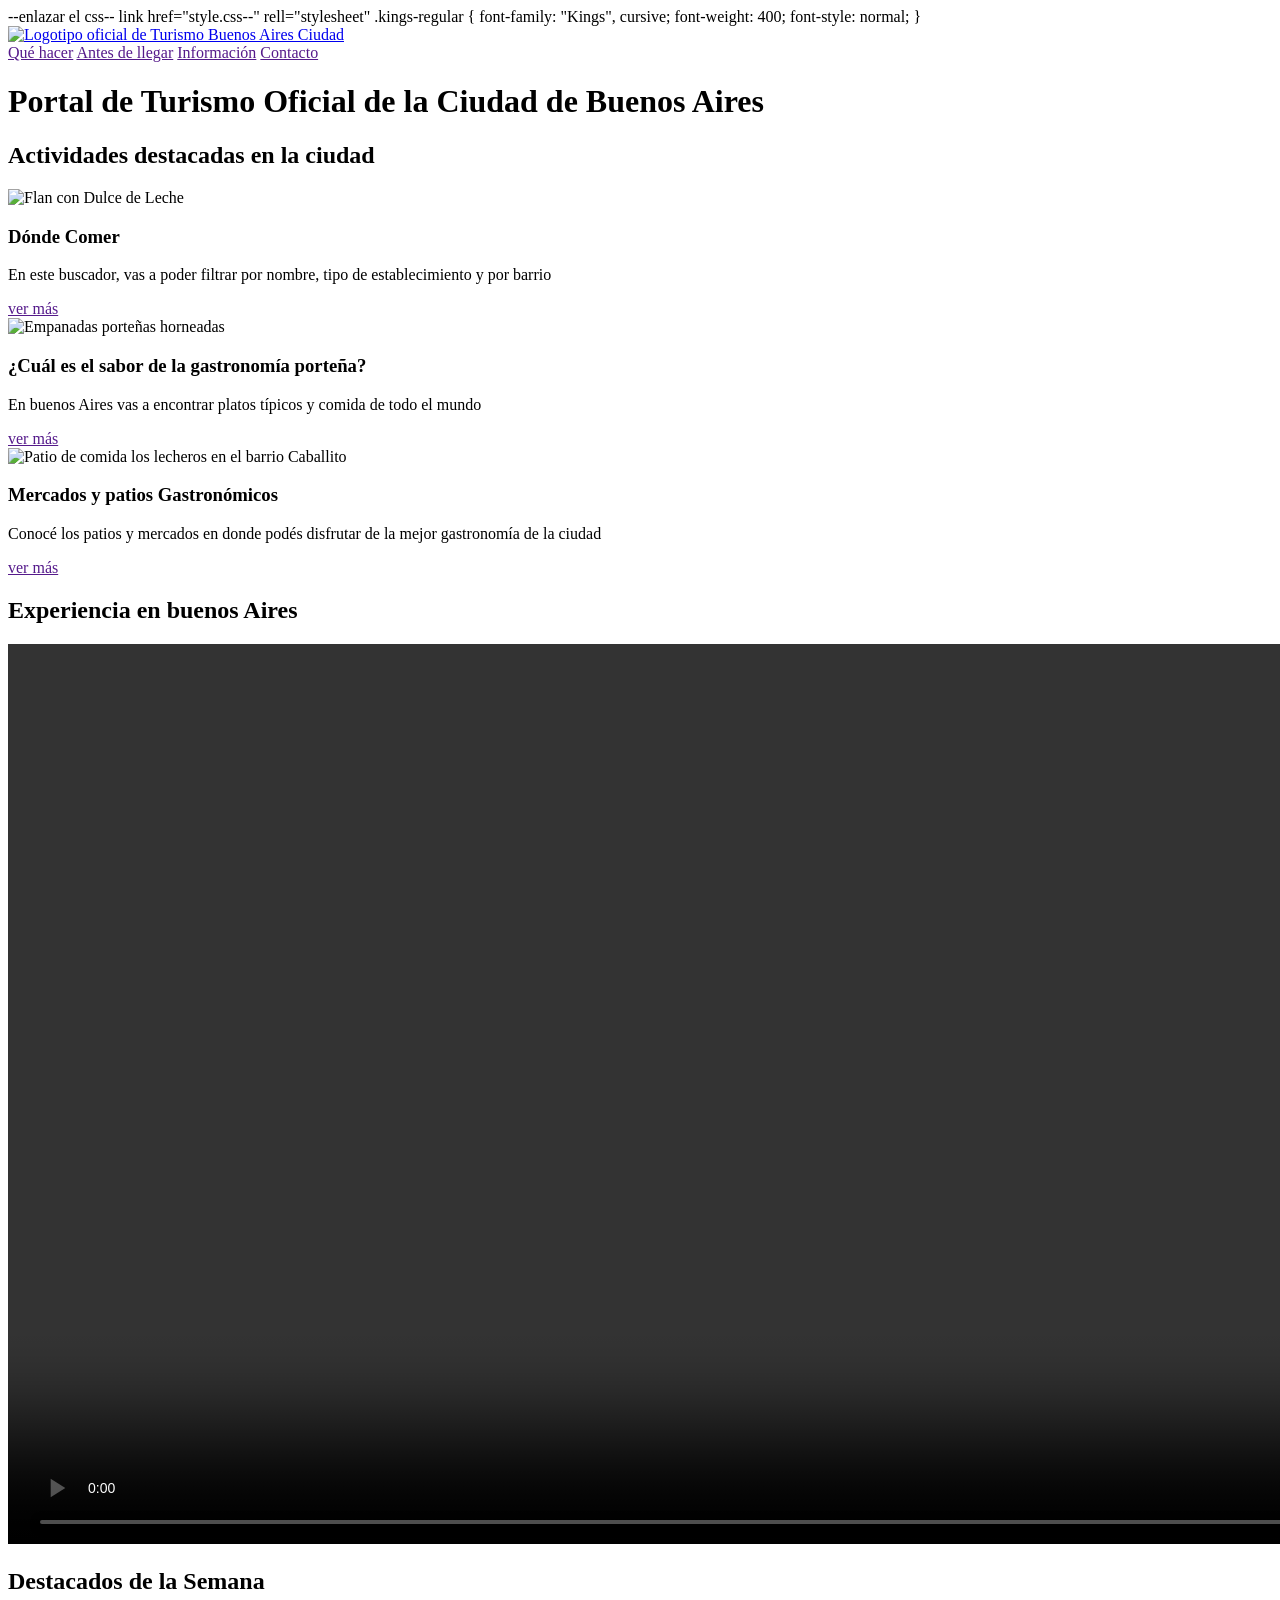
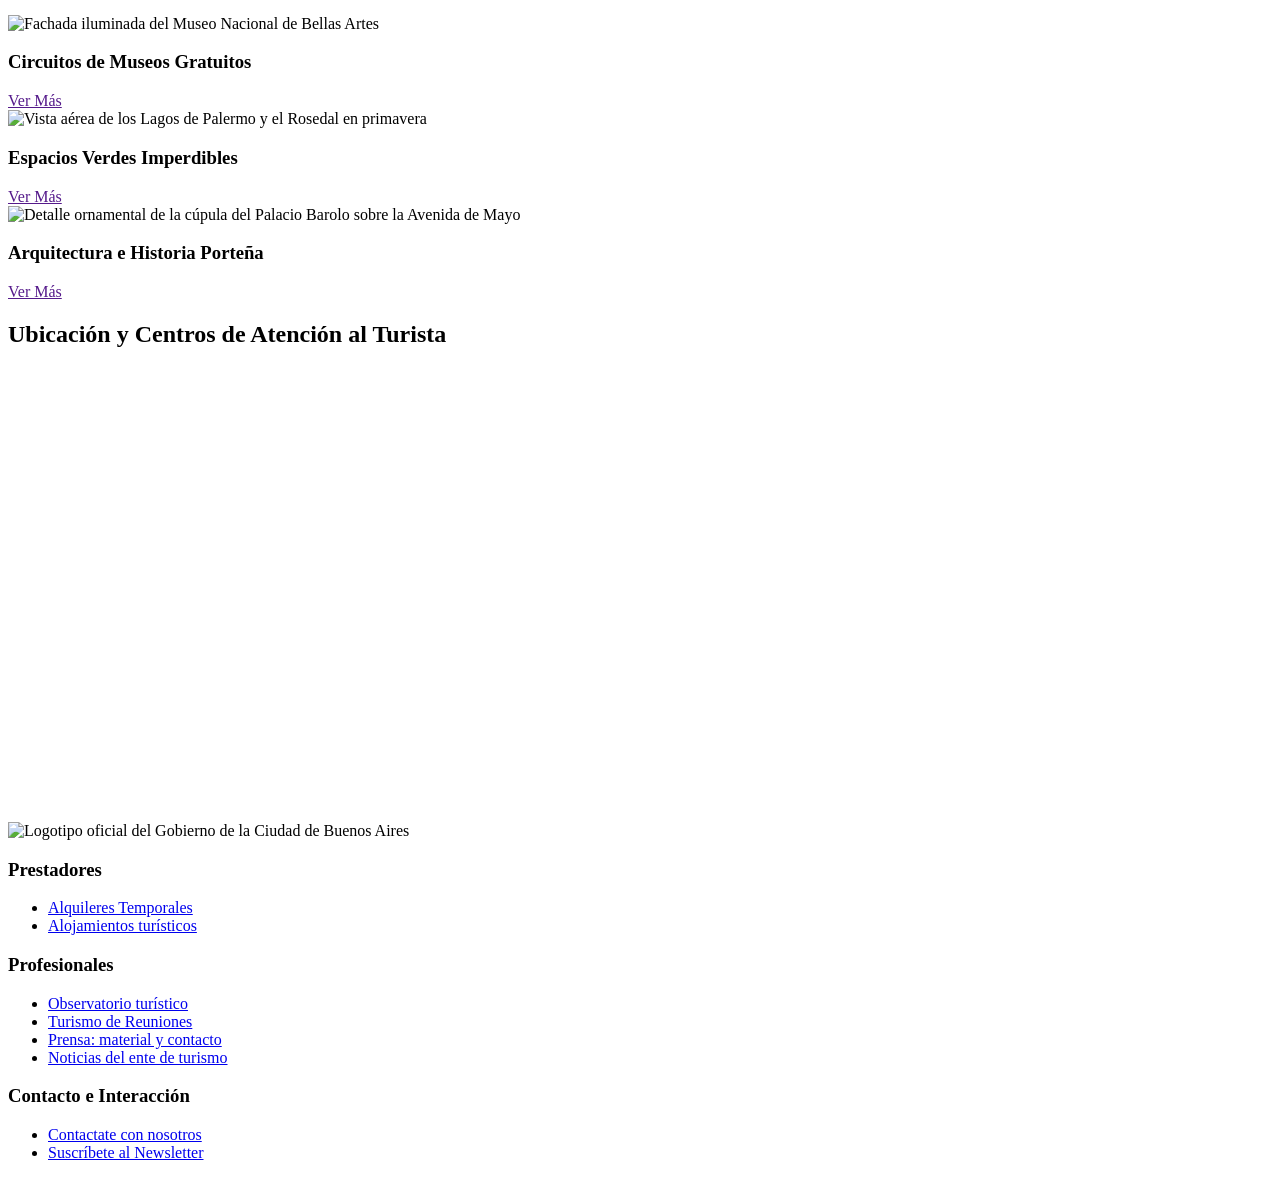
==== Ejercicio 3/index.html @ 71d9263c "Add files via upload" ====
<!DOCTYPE html>
<html lang="es">
    <head>
        <meta charset="UTF-8">
        <meta name="viewport" content="width, initial-scale:1.0">
        <title>Turismo Buenos Aires Ciudad - Sitio Oficial de Información Turística</title>
        <meta name="description" content="Descrubí qué hacer en Buenos Aires. información útil antes de llegar, guías de alojamiento, atractivos turísticos, agenda cultural y mapas de la ciudad.">
        <meta name="robots" content="index, follow">
        --enlazar el css--
        link href="style.css--" rell="stylesheet"
        .kings-regular {
  font-family: "Kings", cursive;
  font-weight: 400;
  font-style: normal;
}

    </head>

    <body>

        <!-- Cabecera principal del sitio -->
        <header id="cabezera-principal">
            <!-- Logo del sitio 
            href-> la dirección a donde voy al dar clic  
            -->
            <a href="index.html" aria-label="Ir a la página de inicio de Turismo de Buenos Aires">
                <img src="assets/arrobaturismo-bac-300x150-negro.png" alt="Logotipo oficial de Turismo Buenos Aires Ciudad">
            </a>

            <!-- Navegador principal -->
            <nav role="navigation" aria-label="Menu principal">
                  <a href="" class="boton-principal">Qué hacer</a>
                  <a href="" class="boton-principal">Antes de llegar</a>
                  <a href="" class="boton-principal">Información</a>
                  <a href="" class="boton-principal">Contacto</a>
            </nav>

        </header>



        <!-- Contenido principal del sitio -->
        <main role="main">

            <h1 class="texto-oculto" aria-hidden="true">Portal de Turismo Oficial de la Ciudad de Buenos Aires</h1>

            <!-- Actividades destacadas-->
            <section id="areas destacadas">
                <h2>Actividades destacadas en la ciudad</h2>
                
                <div>

                    <!-- tarjeta -->
                    <article role="article">
                        <img src="assets/flan-dulce-de-leche.jpg" alt="Flan con Dulce de Leche">
                        <h3>Dónde Comer</h3>
                        <p>En este buscador, vas a poder filtrar por nombre, tipo de establecimiento y por barrio</p>
                        <a href="" aria-label="Ir al buscador de restaurantes y de comida en Buenos Aires">ver más</a>
                    </article>

                    <!-- tarjeta -->
                    <article role="article">
                        <img src="assets/empanadas-horneadas.jpg" alt="Empanadas porteñas horneadas">
                        <h3>¿Cuál es el sabor de la gastronomía porteña?</h3>
                        <p>En buenos Aires vas a encontrar platos típicos y comida de todo el mundo</p>
                        <a href="" aria-label="Ver información sobre grastonomía porteña">ver más</a>
                    </article>

                    <!-- tarjeta -->
                    <article role="article">
                        <img src="assets/patio-caballito.jpg" alt="Patio de comida los lecheros en el barrio Caballito">
                        <h3>Mercados y patios Gastronómicos</h3>
                        <p>Conocé los patios y mercados en donde podés disfrutar de la mejor gastronomía de la ciudad</p>
                        <a href="" aria-label="Ver más información sobre los patios gastronómicos de la ciudad">ver más</a>
                    </article>


                </div>

            </section>
            <!-- Fin de actividades destacadas-->

            <!-- Contenido Multimedia -->
            <section>
                <h2>Experiencia en buenos Aires</h2>
                <div>
                    <video controls autoplay loop width="1600" height="900" aria-label="Video sobre la ciudad de Buenos Aires">
                        <source src="assets/video-buenosaires.mp4" type="video/mp4">
                    </video>
                </div>
            </section>
            <!-- Fin de Contenido Multimedia -->



            <!-- Contenidos Destacados -->
            <section>
                <h2>Destacados de la Semana</h2>
                <div>
                    
                    <!-- Tarjeta Destacada 1 -->
                    <article role="article">
                        <img src="assets/destacado-museos.jpg" alt="Fachada iluminada del Museo Nacional de Bellas Artes" width="400" height="250">
                        <h3>Circuitos de Museos Gratuitos</h3>
                        <a href="" aria-label="Ver más sobre los circuitos de museos gratuitos">Ver Más</a>
                    </article>

                    <!-- Tarjeta Destacada 2 -->
                    <article role="article">
                        <img src="assets/destacado-parques.jpg" alt="Vista aérea de los Lagos de Palermo y el Rosedal en primavera" width="400" height="250">
                        <h3>Espacios Verdes Imperdibles</h3>
                        <a href="" aria-label="Ver más sobre los espacios verdes imperdibles">Ver Más</a>
                    </article>

                    <!-- Tarjeta Destacada 3 -->
                    <article role="article">
                        <img src="assets/destacado-arquitectura.jpg" alt="Detalle ornamental de la cúpula del Palacio Barolo sobre la Avenida de Mayo" width="400" height="250">
                        <h3>Arquitectura e Historia Porteña</h3>
                        <a href="" aria-label="Ver más sobre la arquitectura e historia porteña">Ver Más</a>
                    </article>

                </div>
            </section>


            <!-- Ubicación Geográfica -->
            <section aria-labelledby="titulo-mapa">
                <h2 id="titulo-mapa">Ubicación y Centros de Atención al Turista</h2>
                <div class="map-container">
                    <iframe 
                        src="https://www.google.com/maps/embed?pb=!1m18!1m12!1m3!1d3284.016713276842!2d-58.3841507!3d-34.6037389!2m3!1f0!2f0!3f0!3m2!1i1024!2i768!4f13.1!3m3!1m2!1s0x95bccacf954f91d5%3A0x67ef08c262f8f742!2sObelisco!5e0!3m2!1ses!2sar!4v1700000000000!5m2!1ses!2sar" 
                        width="100%" 
                        height="450" 
                        style="border:0;" 
                        allowfullscreen="" 
                        loading="lazy" 
                        referrerpolicy="no-referrer-when-downgrade"
                        title="Mapa interactivo de la Ciudad de Buenos Aires con la ubicación del Obelisco y centros de atención turística">
                    </iframe>
                </div>
            </section>

        </main>

        <!-- Pie de Página Institucional -->
    <footer role="contentinfo">

            <!-- Identificador Institucional del Footer -->
            <div class="footer-brand">
                <img src="img/logo-buenos-aires-ciudad.svg" alt="Logotipo oficial del Gobierno de la Ciudad de Buenos Aires" width="200" height="60">
            </div>

            <!-- Columnas de Enlaces del Footer -->
            <div>
                
                <!-- Lista 1: Prestadores -->
                <nav>
                    <h3 id="footer-prestadores">Prestadores</h3>
                    <ul>
                        <li><a href="/alquileres-temporales">Alquileres Temporales</a></li>
                        <li><a href="/alojamientos-turisticos">Alojamientos turísticos</a></li>
                    </ul>
                </nav>

                <!-- Lista 2: Profesionales -->
                <nav>
                    <h3 id="footer-profesionales">Profesionales</h3>
                    <ul>
                        <li><a href="/observatorio-turistico">Observatorio turístico</a></li>
                        <li><a href="/turismo-reuniones">Turismo de Reuniones</a></li>
                        <li><a href="/prensa-contacto">Prensa: material y contacto</a></li>
                        <li><a href="/noticias-ente">Noticias del ente de turismo</a></li>
                    </ul>
                </nav>

                <!-- Lista 3: Interacción y Contacto -->
                <nav>
                    <h3 id="footer-contacto">Contacto e Interacción</h3>
                    <ul>
                        <li><a href="/contactate-con-nosotros">Contactate con nosotros</a></li>
                        <li><a href="/suscribete-newsletter" aria-label="Ir al formulario para suscribirse al Newsletter oficial">Suscríbete al Newsletter</a></li>
                    </ul>
                </nav>

            </div>
    </footer>

    </body>

</html>
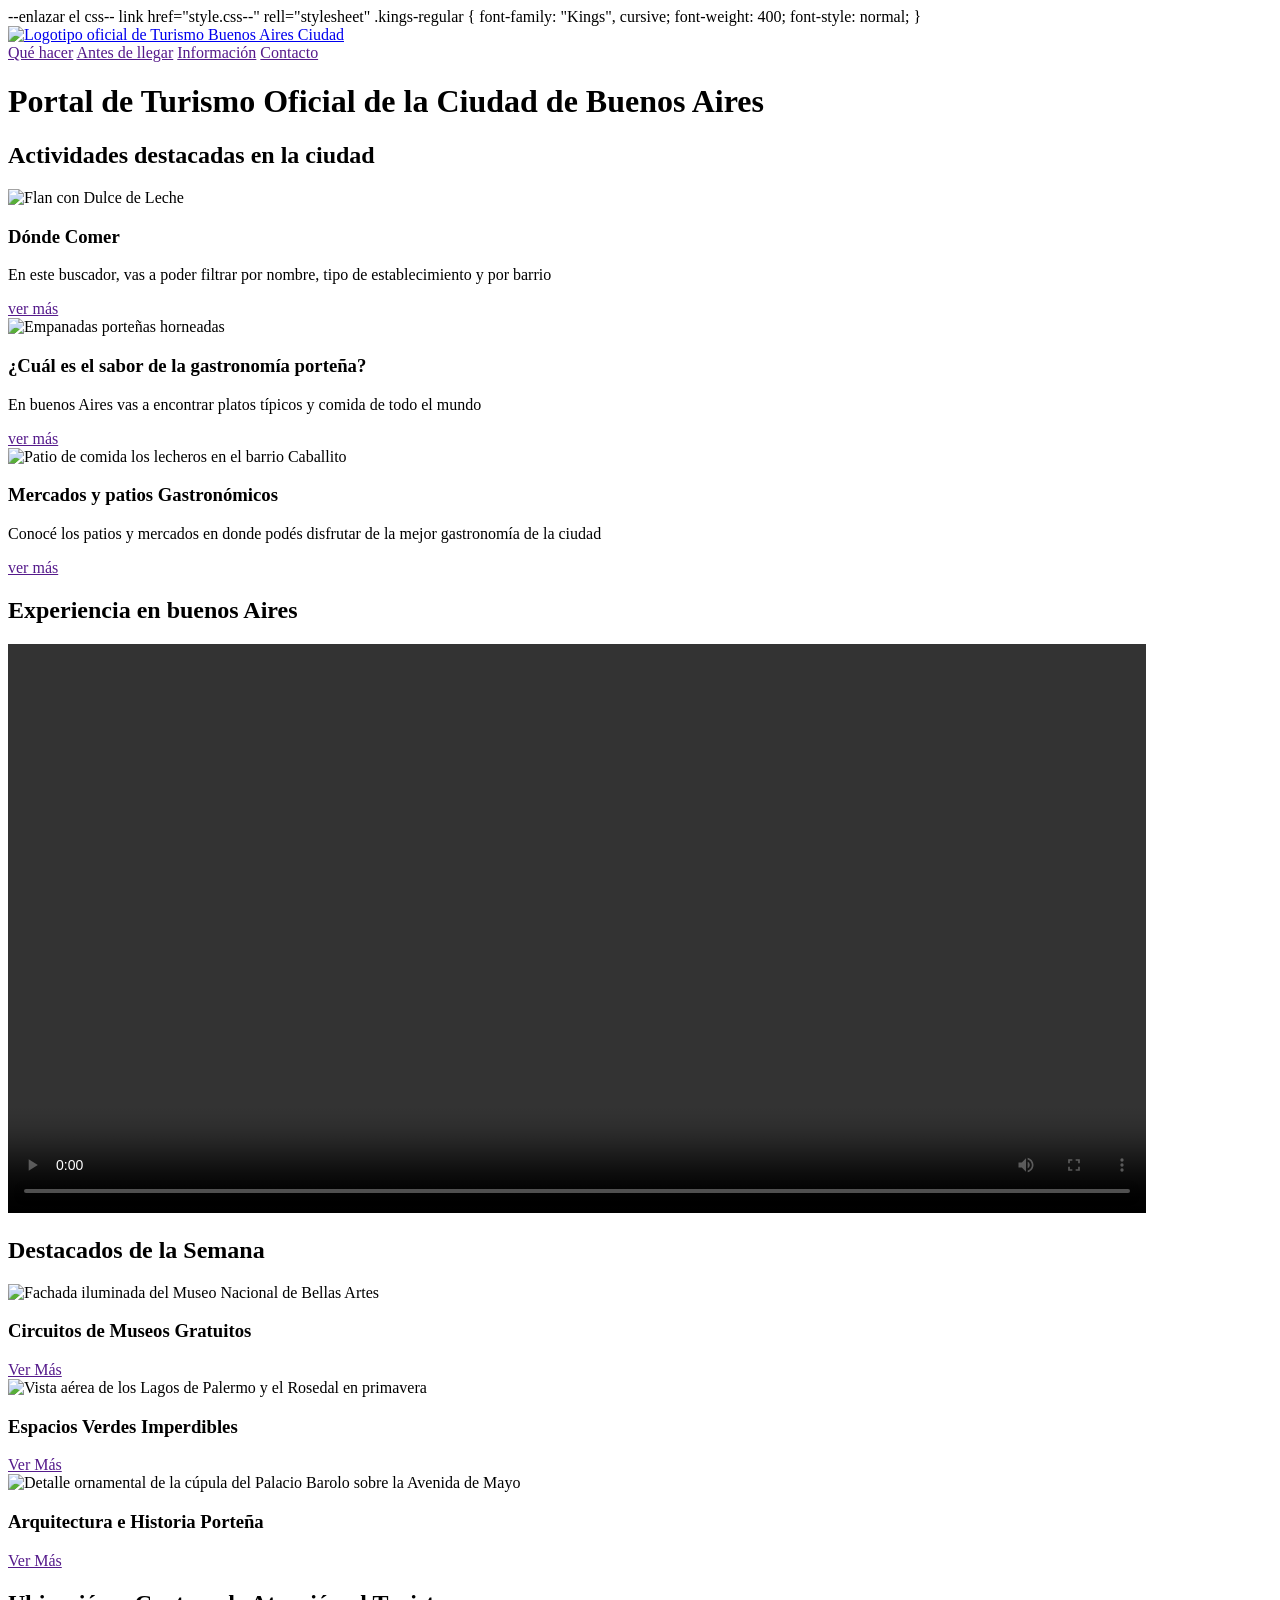
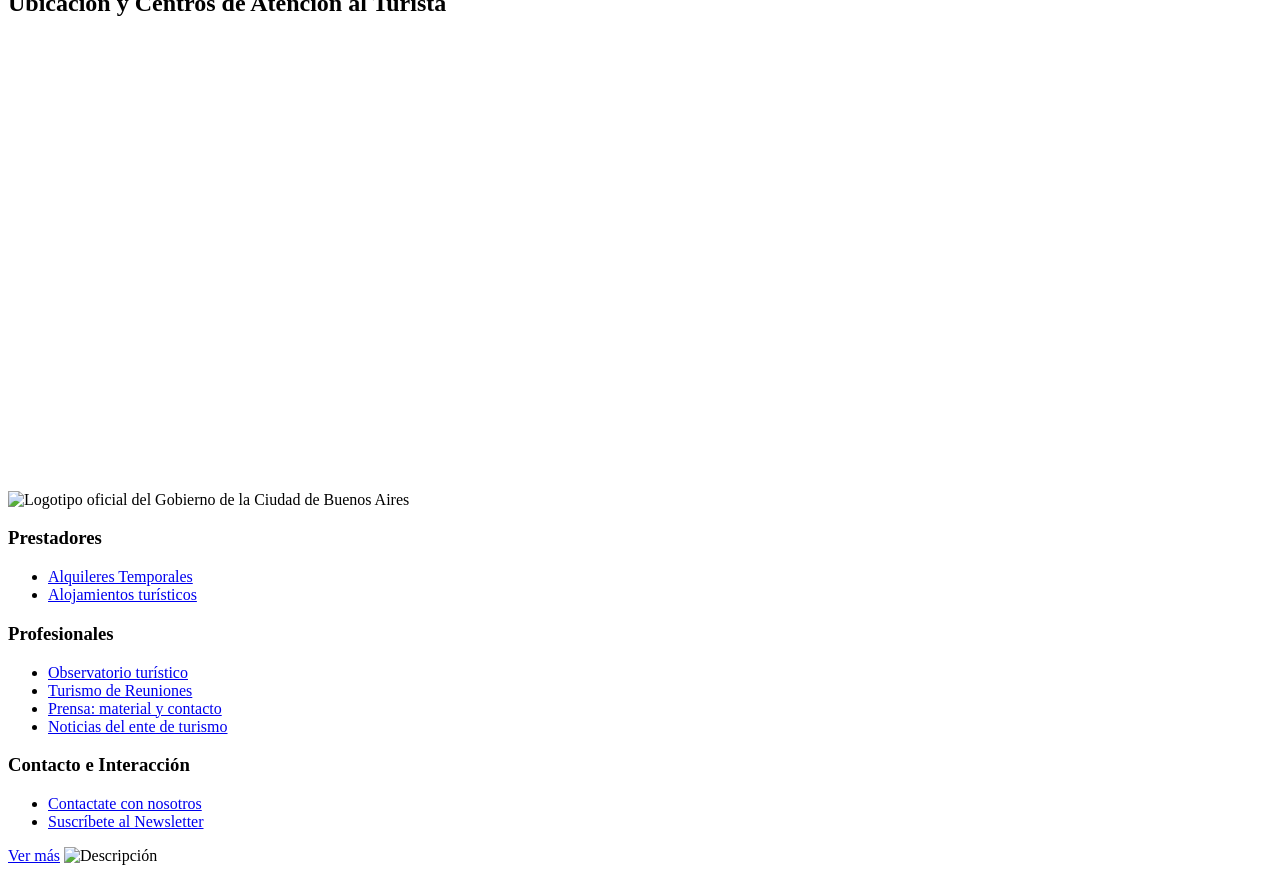
==== commit 7897b988: "Add files via upload" ====
--- a/Ejercicio 3/index.html
+++ b/Ejercicio 3/index.html
@@ -81,10 +81,10 @@
             <!-- Fin de actividades destacadas-->
 
             <!-- Contenido Multimedia -->
-            <section>
-                <h2>Experiencia en buenos Aires</h2>
+            <section id="area-experiencia">
+                <h2 class="titulo-principal">Experiencia en buenos Aires</h2>
                 <div>
-                    <video controls autoplay loop width="1600" height="900" aria-label="Video sobre la ciudad de Buenos Aires">
+                    <video controls autoplay loop width="90%" height="auto" aria-label="Video sobre la ciudad de Buenos Aires">
                         <source src="assets/video-buenosaires.mp4" type="video/mp4">
                     </video>
                 </div>
@@ -155,7 +155,7 @@
                 
                 <!-- Lista 1: Prestadores -->
                 <nav>
-                    <h3 id="footer-prestadores">Prestadores</h3>
+                    <h3 class="texto-secundario" aria-hidden="true">Prestadores</h3>
                     <ul>
                         <li><a href="/alquileres-temporales">Alquileres Temporales</a></li>
                         <li><a href="/alojamientos-turisticos">Alojamientos turísticos</a></li>
@@ -164,7 +164,7 @@
 
                 <!-- Lista 2: Profesionales -->
                 <nav>
-                    <h3 id="footer-profesionales">Profesionales</h3>
+                    <h3 class="texto-secundario" aria-hidden="true">Profesionales</h3>
                     <ul>
                         <li><a href="/observatorio-turistico">Observatorio turístico</a></li>
                         <li><a href="/turismo-reuniones">Turismo de Reuniones</a></li>
@@ -175,7 +175,7 @@
 
                 <!-- Lista 3: Interacción y Contacto -->
                 <nav>
-                    <h3 id="footer-contacto">Contacto e Interacción</h3>
+                    <h3 class="texto-secundario" aria-hidden="true">Contacto e Interacción</h3>
                     <ul>
                         <li><a href="/contactate-con-nosotros">Contactate con nosotros</a></li>
                         <li><a href="/suscribete-newsletter" aria-label="Ir al formulario para suscribirse al Newsletter oficial">Suscríbete al Newsletter</a></li>
@@ -184,7 +184,9 @@
 
             </div>
     </footer>
-
+<!-- Enlace con aspecto de botón -->
+<a href="#" class="boton-ver-mas">Ver más</a>
+<img src="aires-argentina.jpg" alt="Descripción">
     </body>
 
 </html>
